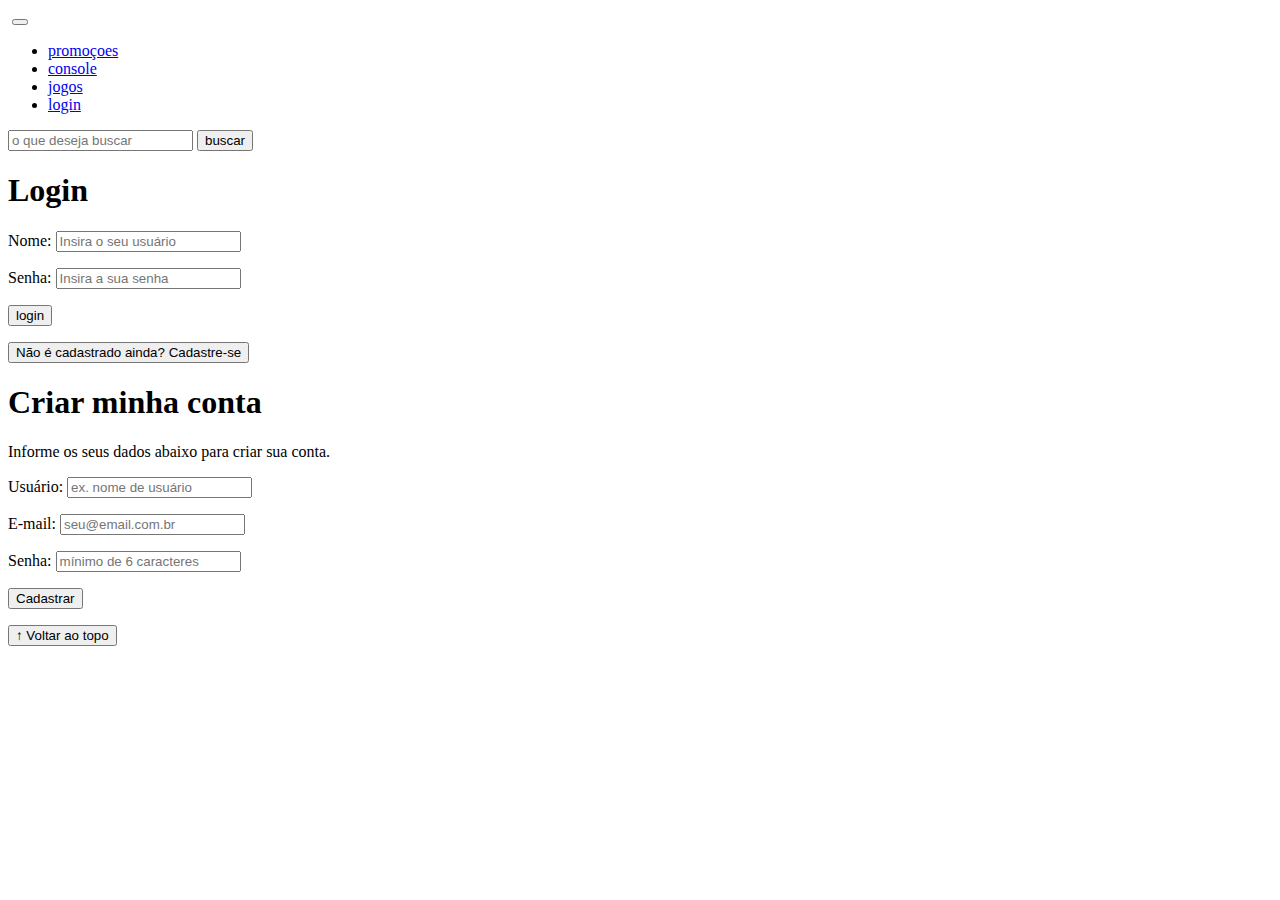
==== login.html @ 87517f09 "Add files via upload" ====
<!DOCTYPE html>
<html lang="pt-br">

<head>
    <meta charset="UTF-8">
    <meta http-equiv="X-UA-Compatible" content="IE=edge">
    <meta name="viewport" content="width=device-width, initial-scale=1.0">
    <title>LH Games - login</title>
    <link href="https://cdn.jsdelivr.net/npm/bootstrap@5.2.2/dist/css/bootstrap.min.css" rel="stylesheet"
        integrity="sha384-Zenh87qX5JnK2Jl0vWa8Ck2rdkQ2Bzep5IDxbcnCeuOxjzrPF/et3URy9Bv1WTRi" crossorigin="anonymous">
    <link rel="stylesheet" href="css/estilo.css">
</head>

<body>
    <header>
        <nav class="navbar navbar-expand-lg bg-body-tertiary">
            <div class="container-fluid">
              <a class="navbar-brand" href="index.html"><img src="img/logo.png" alt=""></a>
              <button class="navbar-toggler" type="button" data-bs-toggle="collapse" data-bs-target="#navbarSupportedContent" aria-controls="navbarSupportedContent" aria-expanded="false" aria-label="Toggle navigation">
                <span class="navbar-toggler-icon"></span>
              </button>
              <div class="collapse navbar-collapse" id="navbarSupportedContent">
                <ul class="navbar-nav me-auto mb-2 mb-lg-0">
                  </li>
                  <li class="nav-item">
                    <a class="nav-link" href="#">promoçoes</a>
                  </li>
                  <li class="nav-item">
                    <a class="nav-link" href="#">console</a>
                  </li>
                  <li class="nav-item">
                    <a class="nav-link" href="#">jogos</a>
                  </li>
                  <li class="nav-item">
                    <a class="nav-link" href="login.html">login</a>
                  </li>
                </ul>
                <form class="d-flex" role="search">
                  <input class="form-control me-2" type="search" placeholder="o que deseja buscar" aria-label="Search">
                  <button class="btn btn-outline-success" type="submit">buscar</button>
                </form>
              </div>
            </div>
          </nav>
        
    </header>

    <main>
        <section id="section-login">
            <h1>Login</h1>
            <div class="d-flex justify-content-center">
                <form method="post" action="" id="login">
                    <p>
                        <label for="usuario">Nome: </label>
                        <input id="usuario" name="usuario" required="required" type="text"
                            placeholder="Insira o seu usuário" class="form-control" />
                    </p>
                    <p>
                        <label for="senha">Senha: </label>
                        <input id="senha" name="senha" required="required" type="password"
                            placeholder="Insira a sua senha" class="form-control" />
                    </p>
                    <p>
                        <input type="button" value="login" class="btn btn-primary" id="bt-login" onclick="login()" />
                    </p>
                </form>
            </div>
        </section>

        <section id="section-cadastro">
            <div id="botao-cadastrar">
                <button type="button" class="btn btn-info">Não é cadastrado ainda? Cadastre-se</button>
            </div>
            <div id="form-cadastrar">

                <h1>Criar minha conta</h1>
                <p>Informe os seus dados abaixo para criar sua conta.</p>

                <div class="d-flex justify-content-center">
                    <form method="post" action="" id="login">
                        <p>
                            <label for="usuario">Usuário: </label>
                            <input id="usuario" name="usuario" required="required" type="text"
                                placeholder="ex. nome de usuário" class="form-control" />
                        </p>
                        <p>
                            <label for="email">E-mail: </label>
                            <input id="email" name="email" required="required" type="email"
                                placeholder="seu@email.com.br" class="form-control" />
                        </p>
                        <p>
                            <label for="senha">Senha: </label>
                            <input id="senha" name="senha" required="required" type="password"
                                placeholder="mínimo de 6 caracteres" class="form-control" />
                        </p>
                        <p>
                            <input type="button" value="Cadastrar" class="btn btn-primary" id="bt-cadastrar"
                                onclick="cadastro()" />
                        </p>
                    </form>
                </div>

            </div>
        </section>

    </main>



    <footer>
        <p></p>
    </footer>

    <button id="voltar-topo" type="button" class="btn btn-outline-primary">&uarr; Voltar ao topo</button>

    <script src="https://cdn.jsdelivr.net/npm/bootstrap@5.2.2/dist/js/bootstrap.bundle.min.js"
        integrity="sha384-OERcA2EqjJCMA+/3y+gxIOqMEjwtxJY7qPCqsdltbNJuaOe923+mo//f6V8Qbsw3"
        crossorigin="anonymous"></script>
    <script src="js/script.js"></script>

    <script src="https://code.jquery.com/jquery-3.6.1.js"
        integrity="sha256-3zlB5s2uwoUzrXK3BT7AX3FyvojsraNFxCc2vC/7pNI=" crossorigin="anonymous"></script>
    <script type="text/javascript" src="js/jquery-script.js"></script>

</body>

</html>
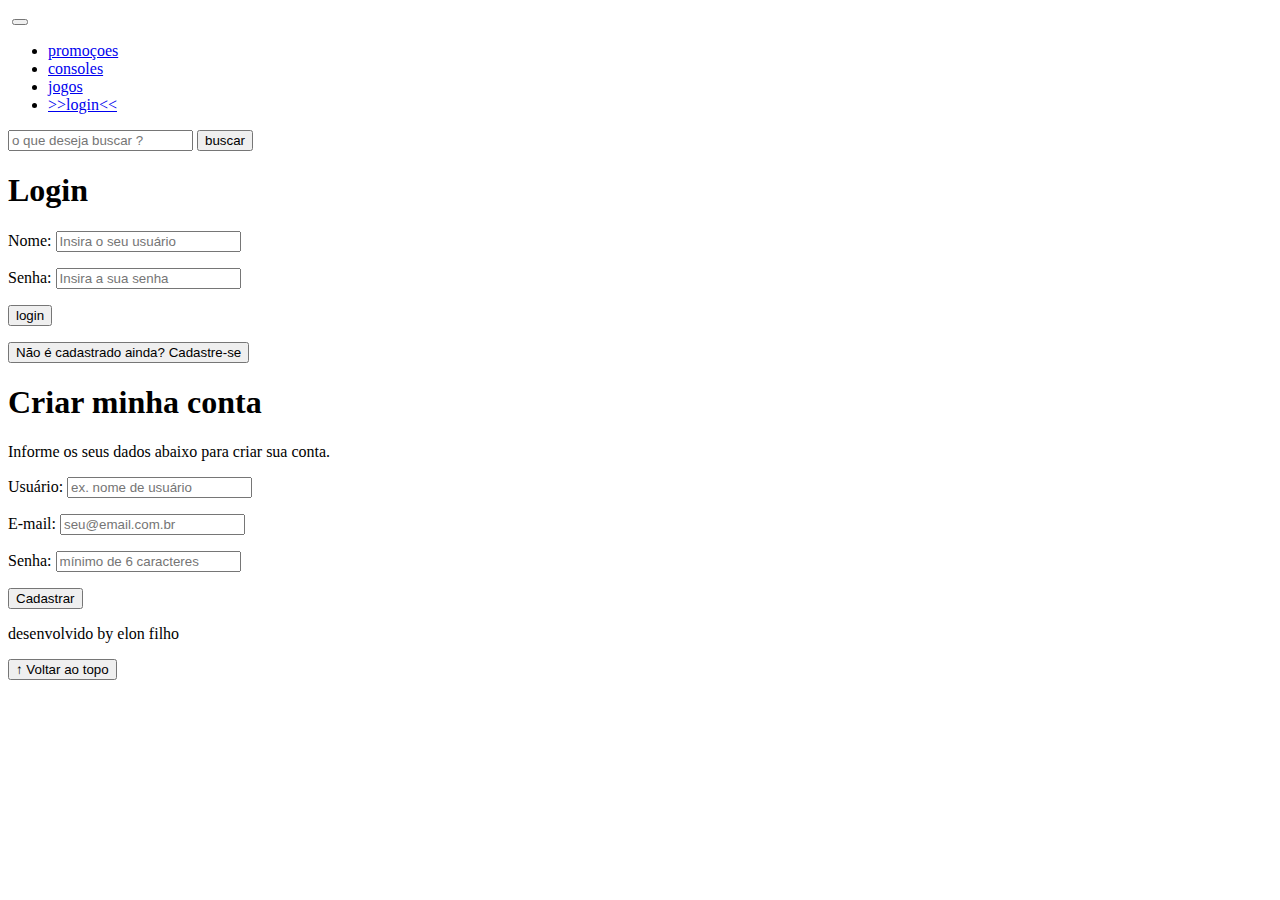
==== commit 8ae434c6: "Add files via upload" ====
--- a/login.html
+++ b/login.html
@@ -5,7 +5,7 @@
     <meta charset="UTF-8">
     <meta http-equiv="X-UA-Compatible" content="IE=edge">
     <meta name="viewport" content="width=device-width, initial-scale=1.0">
-    <title>LH Games - login</title>
+    <title>EL games - login</title>
     <link href="https://cdn.jsdelivr.net/npm/bootstrap@5.2.2/dist/css/bootstrap.min.css" rel="stylesheet"
         integrity="sha384-Zenh87qX5JnK2Jl0vWa8Ck2rdkQ2Bzep5IDxbcnCeuOxjzrPF/et3URy9Bv1WTRi" crossorigin="anonymous">
     <link rel="stylesheet" href="css/estilo.css">
@@ -21,22 +21,21 @@
               </button>
               <div class="collapse navbar-collapse" id="navbarSupportedContent">
                 <ul class="navbar-nav me-auto mb-2 mb-lg-0">
+                  <li class="nav-item">
+                    <a class="nav-link active" aria-current="page" href="#">promoçoes</a>
                   </li>
                   <li class="nav-item">
-                    <a class="nav-link" href="#">promoçoes</a>
-                  </li>
-                  <li class="nav-item">
-                    <a class="nav-link" href="#">console</a>
+                    <a class="nav-link" href="#">consoles</a>
                   </li>
                   <li class="nav-item">
                     <a class="nav-link" href="#">jogos</a>
                   </li>
                   <li class="nav-item">
-                    <a class="nav-link" href="login.html">login</a>
+                    <a class="nav-link" href="login.html">>>login<<</a>
                   </li>
                 </ul>
                 <form class="d-flex" role="search">
-                  <input class="form-control me-2" type="search" placeholder="o que deseja buscar" aria-label="Search">
+                  <input class="form-control me-2" type="search" placeholder="o que deseja buscar ?" aria-label="Search">
                   <button class="btn btn-outline-success" type="submit">buscar</button>
                 </form>
               </div>
@@ -108,7 +107,7 @@
 
 
     <footer>
-        <p></p>
+        <p>desenvolvido by elon filho</p>
     </footer>
 
     <button id="voltar-topo" type="button" class="btn btn-outline-primary">&uarr; Voltar ao topo</button>
